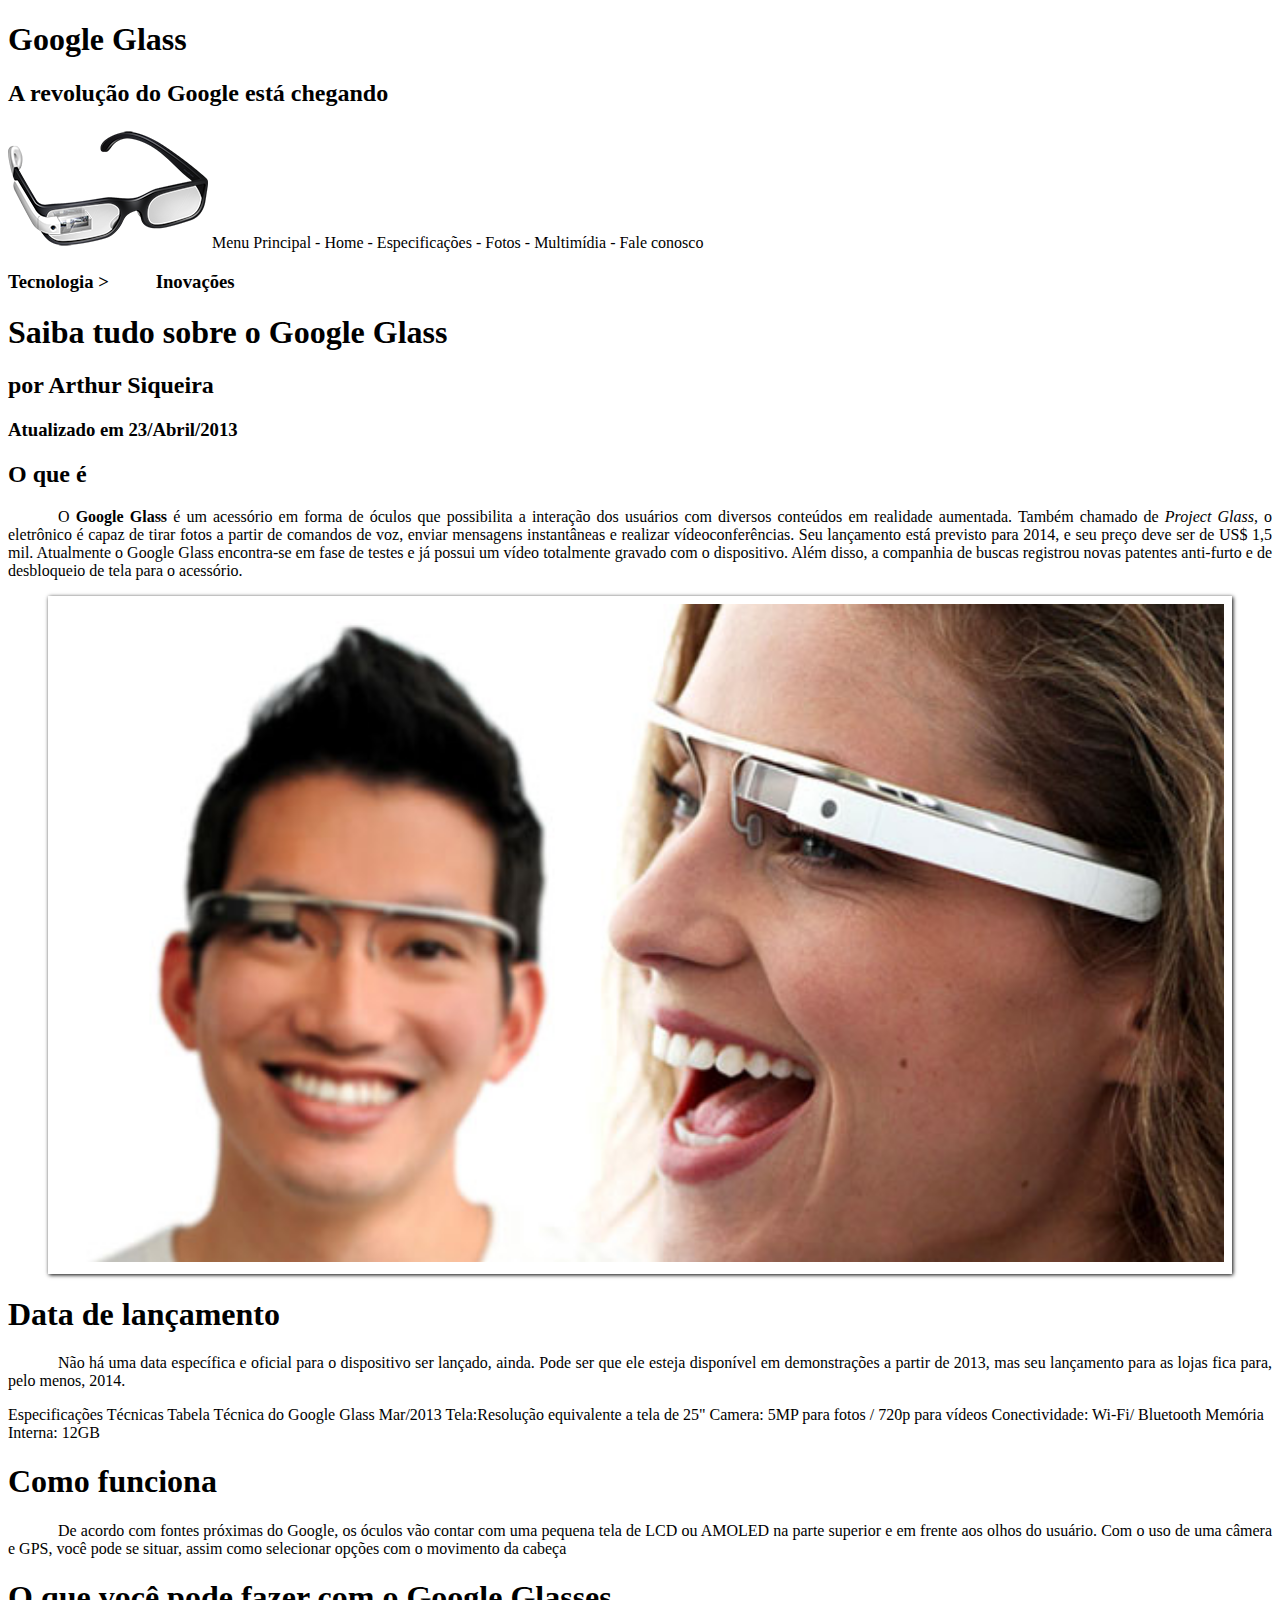
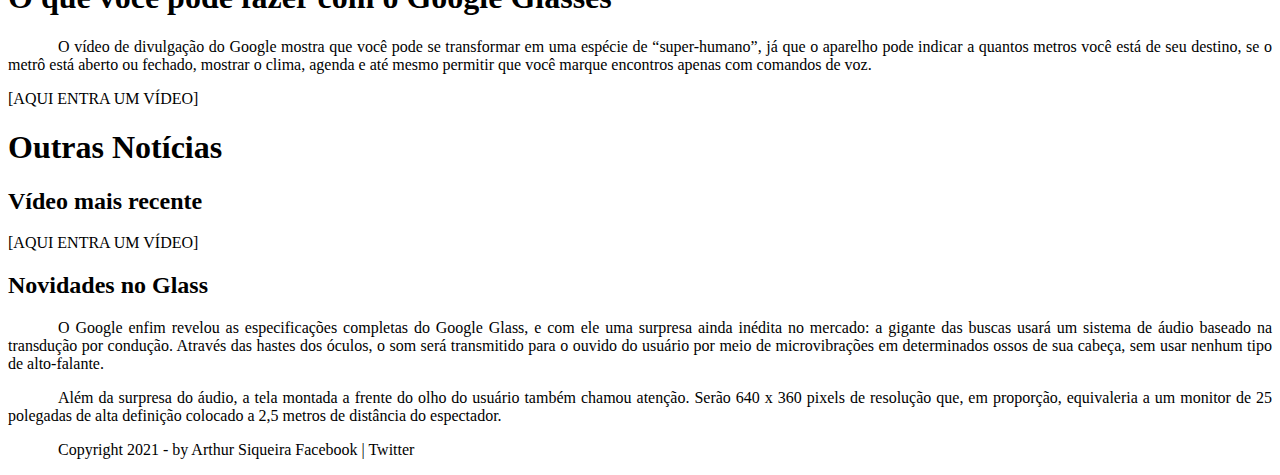
==== index.html @ d81694a0 "Adicionado texto alternativo à imagem" ====
<!DOCTYPE html>
<html lang="en">
<head>
    <meta charset="UTF-8">
    <meta http-equiv="X-UA-Compatible" content="IE=edge">
    <meta name="viewport" content="width=device-width, initial-scale=1.0">
    <link rel="stylesheet" type="text/css" href="./_css/estilo.css">
    <title>Tudo sobre Google Glass</title>
    <title>Document</title>
</head>
<body>
    <div id="interface">

        <header id="cabecalho">
            <hgroup>
                <h1>Google Glass</h1>
                <h2>A revolução do Google está chegando</h2>
            </hgroup>
        
            <img src="./_imagens/glass-oculos-preto-peq.png" alt="">
        
            Menu Principal
            - Home
            - Especificações
            - Fotos
            - Multimídia
            - Fale conosco
        </header>
    
        <hgroup>
            <h3>Tecnologia > &nbsp;&nbsp;&nbsp;&nbsp;&nbsp;&nbsp;&nbsp;&nbsp; Inovações</h3>
            <h1>Saiba tudo sobre o Google Glass</h1>
            <h2>por Arthur Siqueira</h2>
            <h3>Atualizado em 23/Abril/2013</h3>
        </hgroup>
    
        <h2>O que é</h2>
        <p>
            O <strong>Google Glass</strong> é um acessório em forma de óculos que possibilita a interação dos usuários com diversos conteúdos em realidade aumentada. Também chamado de <em>Project Glass</em>, o eletrônico é capaz de tirar fotos a partir de comandos de voz, enviar mensagens instantâneas e realizar vídeo&shy;con&shy;ferên&shy;cias. Seu lançamento está previsto para 2014, e seu preço deve ser de US$ 1,5 mil. Atualmente o Google Glass encontra-se em fase de testes e já possui um vídeo totalmente gravado com o dispositivo. Além disso, a companhia de buscas registrou novas patentes anti-furto e de desbloqueio de tela para o acessório.
        </p>
    
        <figure class="foto-legenda">
            <img src="./_imagens/glass-quadro-homem-mulher.jpg" alt="Google Glass: uma nova maneira de ver o mundo">
            <figcaption>
                <h3>Google Glass</h3>
                <p>Uma nova maneira de ver o mundo</p>
            </figcaption>
        </figure>
    
        <h1>Data de lançamento</h1>
        <p>
            Não há uma data específica e oficial para o dispositivo ser lançado, ainda. Pode ser que ele esteja disponível em demonstrações a partir de 2013, mas seu lançamento para as lojas fica para, pelo menos, 2014.
        </p>
    
        Especificações Técnicas
        Tabela Técnica do Google Glass Mar/2013
    
        Tela:Resolução equivalente a tela de 25"
        Camera: 5MP para fotos / 720p para vídeos
        Conectividade: Wi-Fi/ Bluetooth
        Memória Interna: 12GB
    
        <h1>Como funciona</h1>
        <p>
            De acordo com fontes próximas do Google, os óculos vão contar com uma pequena tela de LCD ou AMOLED na parte superior e em frente aos olhos do usuário. Com o uso de uma câmera e GPS, você pode se situar, assim como selecionar opções com o movimento da cabeça
        </p>
    
        <h1>O que você pode fazer com o Google Glasses</h1>
        <p>
            O vídeo de divulgação do Google mostra que você pode se transformar em uma espécie de “super-<wbr>humano”, já que o aparelho pode indicar a quantos metros você está de seu destino, se o metrô está aberto ou fechado, mostrar o clima, agenda e até mesmo permitir que você marque encontros apenas com comandos de voz.
        </p>
    
        [AQUI ENTRA UM VÍDEO]
    
        <h1>Outras Notícias</h1>
        <h2>Vídeo mais recente</h2>
    
        [AQUI ENTRA UM VÍDEO]
    
        <h2>Novidades no Glass</h2>
        <p>
            O Google enfim revelou as especificações completas do Google Glass, e com ele uma surpresa ainda inédita no mercado: a gigante das buscas usará um sistema de áudio baseado na transdução por condução. Através das hastes dos óculos, o som será transmitido para o ouvido do usuário por meio de microvibrações em determinados ossos de sua cabeça, sem usar nenhum tipo de alto-falante.
        </p>
    
        <p>
            Além da surpresa do áudio, a tela montada a frente do olho do usuário também chamou atenção. Serão 640 x 360 pixels de resolução que, em proporção, equivaleria a um monitor de 25 polegadas de alta definição colocado a 2,5 metros de distância do espectador.
        </p>
    
        <p>
            Copyright 2021 - by Arthur Siqueira
            Facebook | Twitter
        </p>
    </div>
</body>
</html>
---- _css/estilo.css ----
@charset "UTF-8";

body {
    background-color: white;
    color: black;
}

p {
    text-align: justify;
    text-indent: 50px;
}

/* estilo de imagens */
figure.foto-legenda {
    position: relative;
    border: 8px solid white;
    box-shadow: 1px 1px 4px black;
}

figure.foto-legenda > img {
    width: 100%;
    height: 100%;
}

figure.foto-legenda > figcaption {
    opacity: 0;
    position: absolute;
    top: 0px;
    background-color: rgba(0, 0, 0, 0.4);
    color: white;
    width: 100%;
    height: 100%;
    padding: 10px;
    box-sizing: border-box;
    transition: 1s;
}

figure.foto-legenda:hover > figcaption {
    opacity: 1;
}
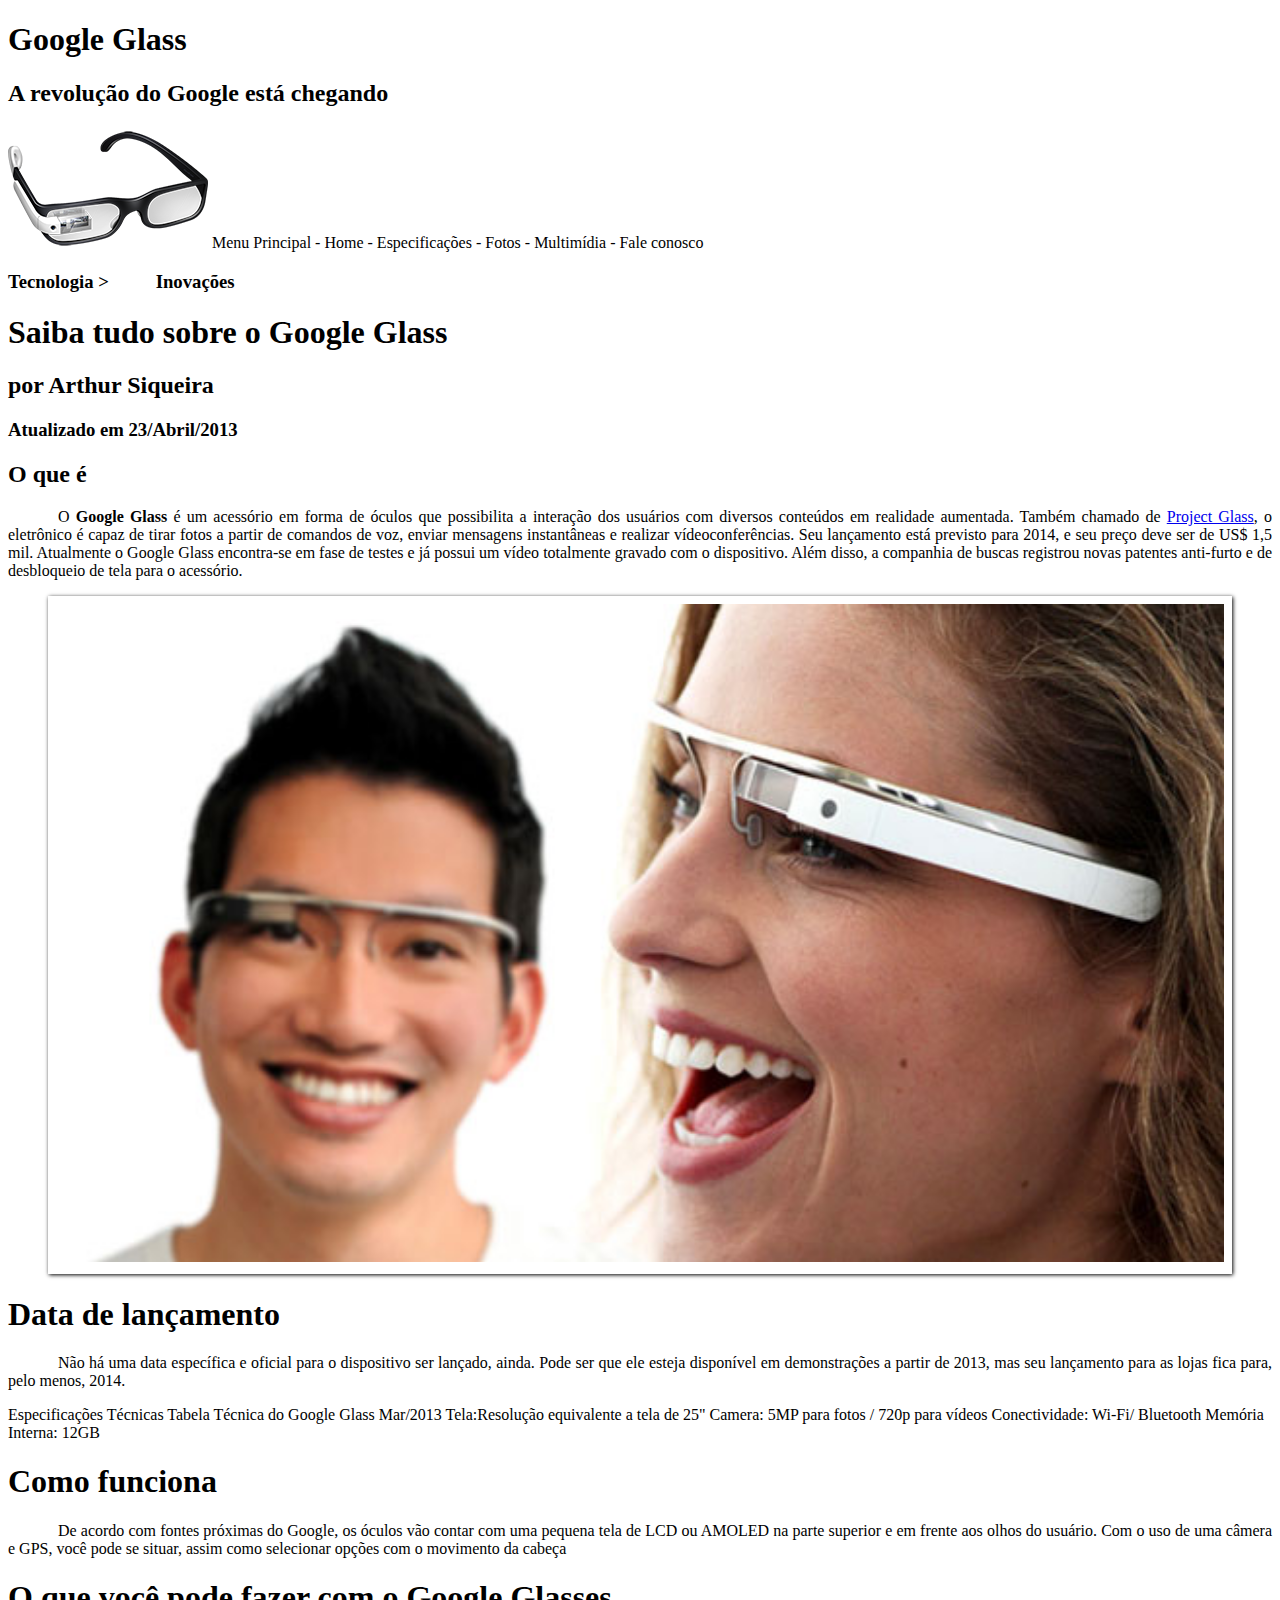
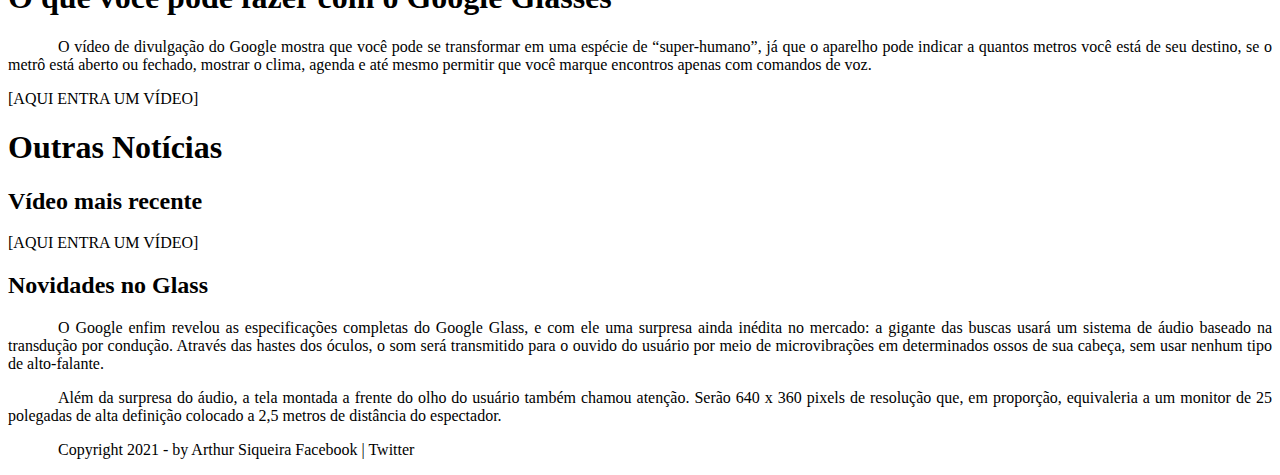
==== commit d6dc8d63: "Adicionado link para o site do Google Glass" ====
--- a/index.html
+++ b/index.html
@@ -36,7 +36,7 @@
     
         <h2>O que é</h2>
         <p>
-            O <strong>Google Glass</strong> é um acessório em forma de óculos que possibilita a interação dos usuários com diversos conteúdos em realidade aumentada. Também chamado de <em>Project Glass</em>, o eletrônico é capaz de tirar fotos a partir de comandos de voz, enviar mensagens instantâneas e realizar vídeo&shy;con&shy;ferên&shy;cias. Seu lançamento está previsto para 2014, e seu preço deve ser de US$ 1,5 mil. Atualmente o Google Glass encontra-se em fase de testes e já possui um vídeo totalmente gravado com o dispositivo. Além disso, a companhia de buscas registrou novas patentes anti-furto e de desbloqueio de tela para o acessório.
+            O <strong>Google Glass</strong> é um acessório em forma de óculos que possibilita a interação dos usuários com diversos conteúdos em realidade aumentada. Também chamado de <a href="https://www.google.com/glass/start/" target="_blank">Project Glass</a>, o eletrônico é capaz de tirar fotos a partir de comandos de voz, enviar mensagens instantâneas e realizar vídeo&shy;con&shy;ferên&shy;cias. Seu lançamento está previsto para 2014, e seu preço deve ser de US$ 1,5 mil. Atualmente o Google Glass encontra-se em fase de testes e já possui um vídeo totalmente gravado com o dispositivo. Além disso, a companhia de buscas registrou novas patentes anti-furto e de desbloqueio de tela para o acessório.
         </p>
     
         <figure class="foto-legenda">
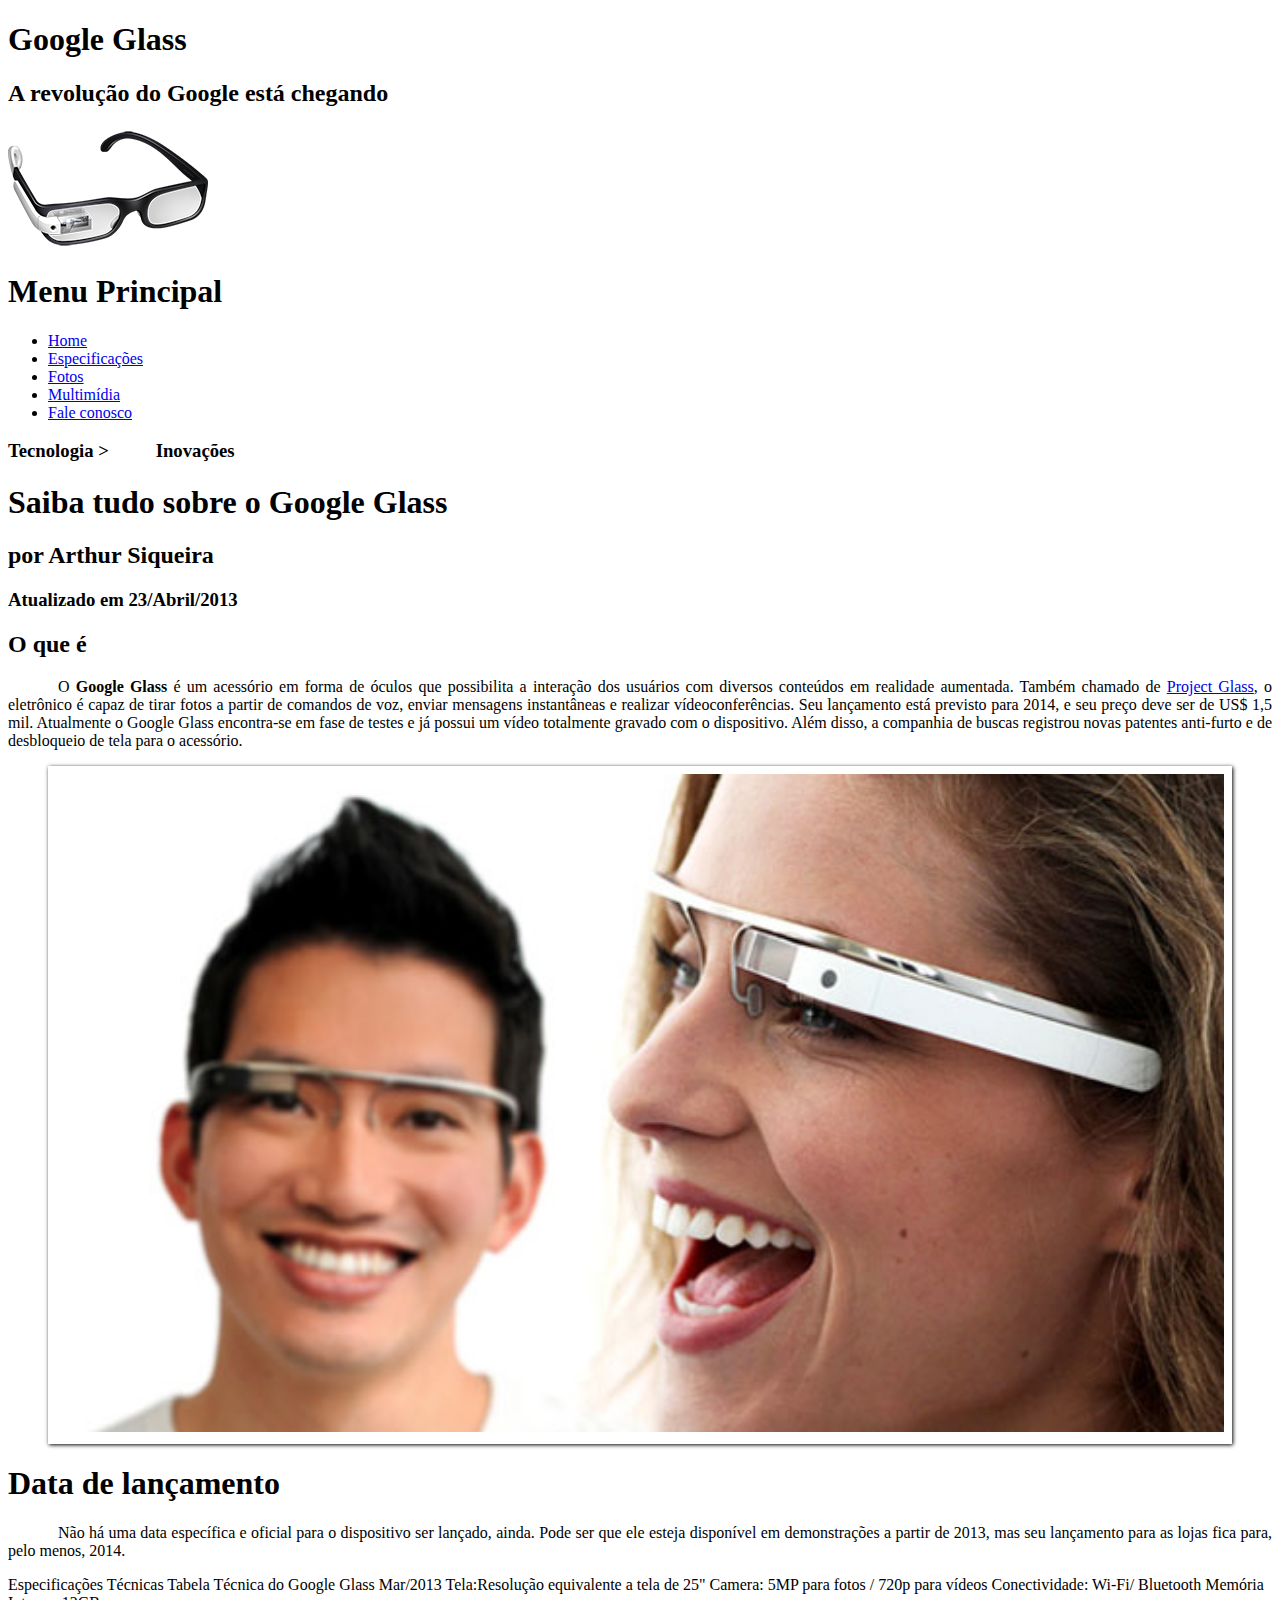
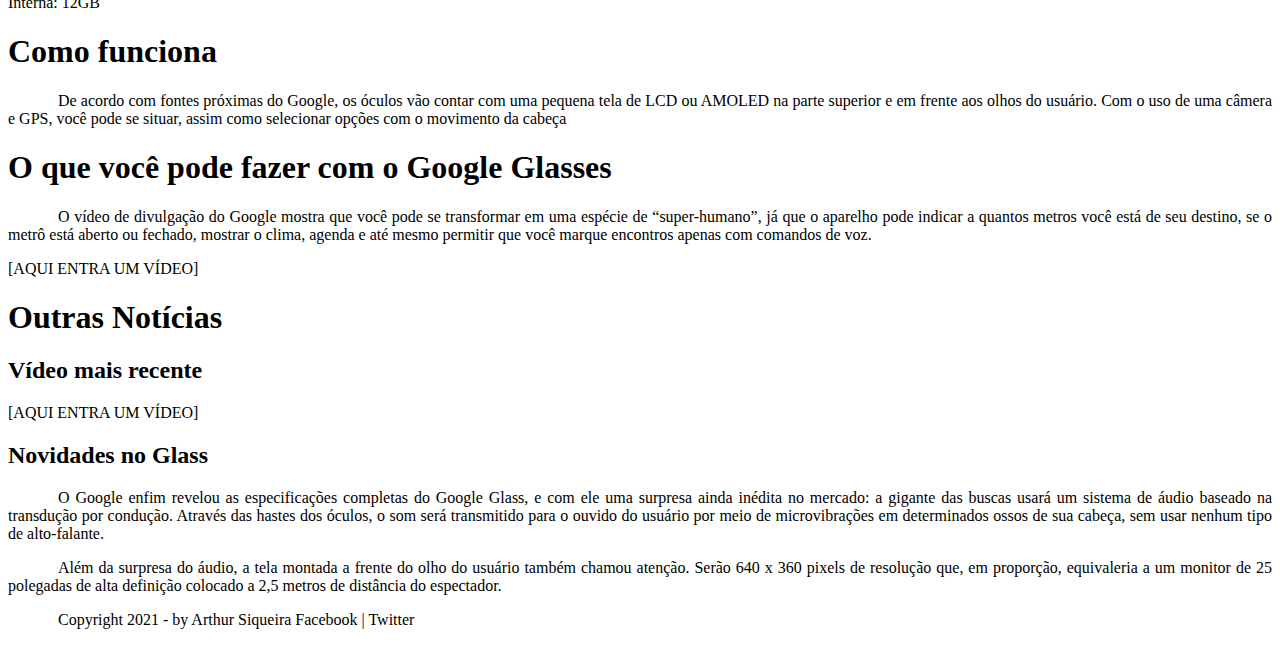
==== commit 5c3379e8: "Criado menu simples" ====
--- a/index.html
+++ b/index.html
@@ -19,12 +19,16 @@
         
             <img src="./_imagens/glass-oculos-preto-peq.png" alt="">
         
-            Menu Principal
-            - Home
-            - Especificações
-            - Fotos
-            - Multimídia
-            - Fale conosco
+            <nav>
+                <h1>Menu Principal</h1>
+                <ul>
+                    <li><a href="./index.html">Home</a></li>
+                    <li><a href="./specs.html">Especificações</a></li>
+                    <li><a href="./fotos.html">Fotos</a></li>
+                    <li><a href="./multimidia.html"> Multimídia</a></li>
+                    <li><a href="./fale-conosco.html"> Fale conosco</a></li>
+                </ul>
+            </nav>
         </header>
     
         <hgroup>
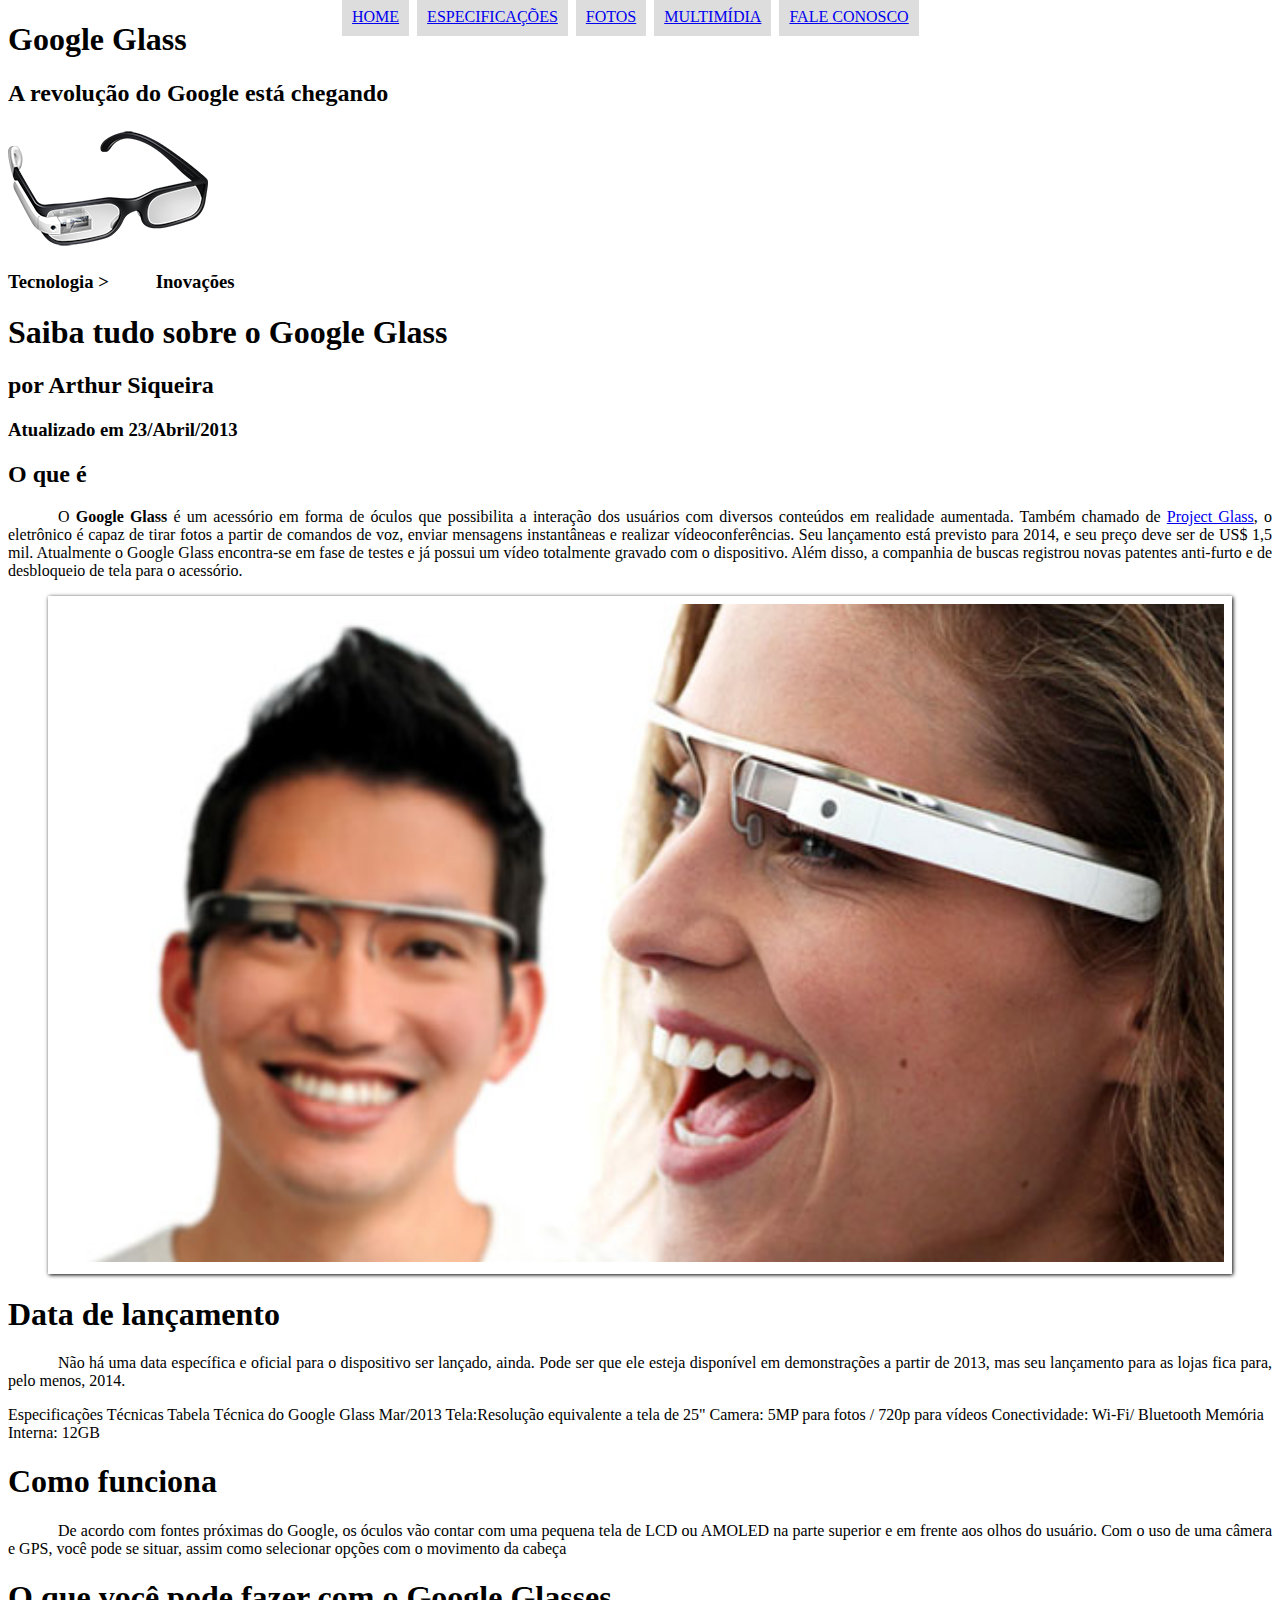
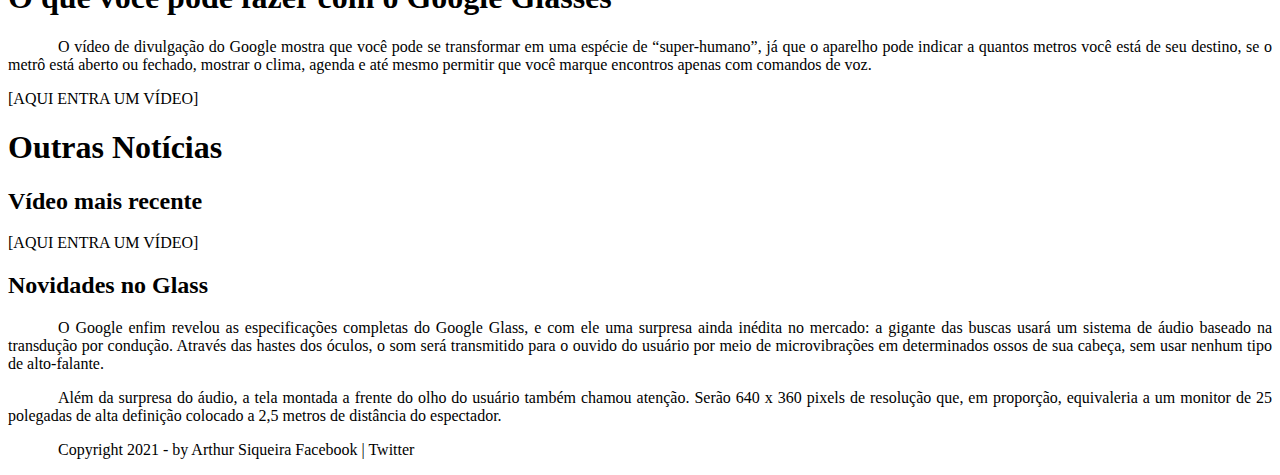
==== commit e70e2786: "Estilizados menus do site" ====
--- a/index.html
+++ b/index.html
@@ -19,7 +19,7 @@
         
             <img src="./_imagens/glass-oculos-preto-peq.png" alt="">
         
-            <nav>
+            <nav id="menu">
                 <h1>Menu Principal</h1>
                 <ul>
                     <li><a href="./index.html">Home</a></li>
--- a/_css/estilo.css
+++ b/_css/estilo.css
@@ -38,3 +38,28 @@
 figure.foto-legenda:hover > figcaption {
     opacity: 1;
 }
+
+/* Formatação do Menu */
+
+nav#menu {
+    display: block;
+}
+
+nav#menu > h1 {
+    display: none;
+}
+
+nav#menu > ul {
+    position: absolute;
+    top: -20px;
+    left: 300px;
+    list-style: none;
+    text-transform: uppercase;
+}
+
+nav#menu > ul > li {
+    display: inline-block;
+    background-color: #ddd;
+    padding: 10px;
+    margin: 2px;
+}
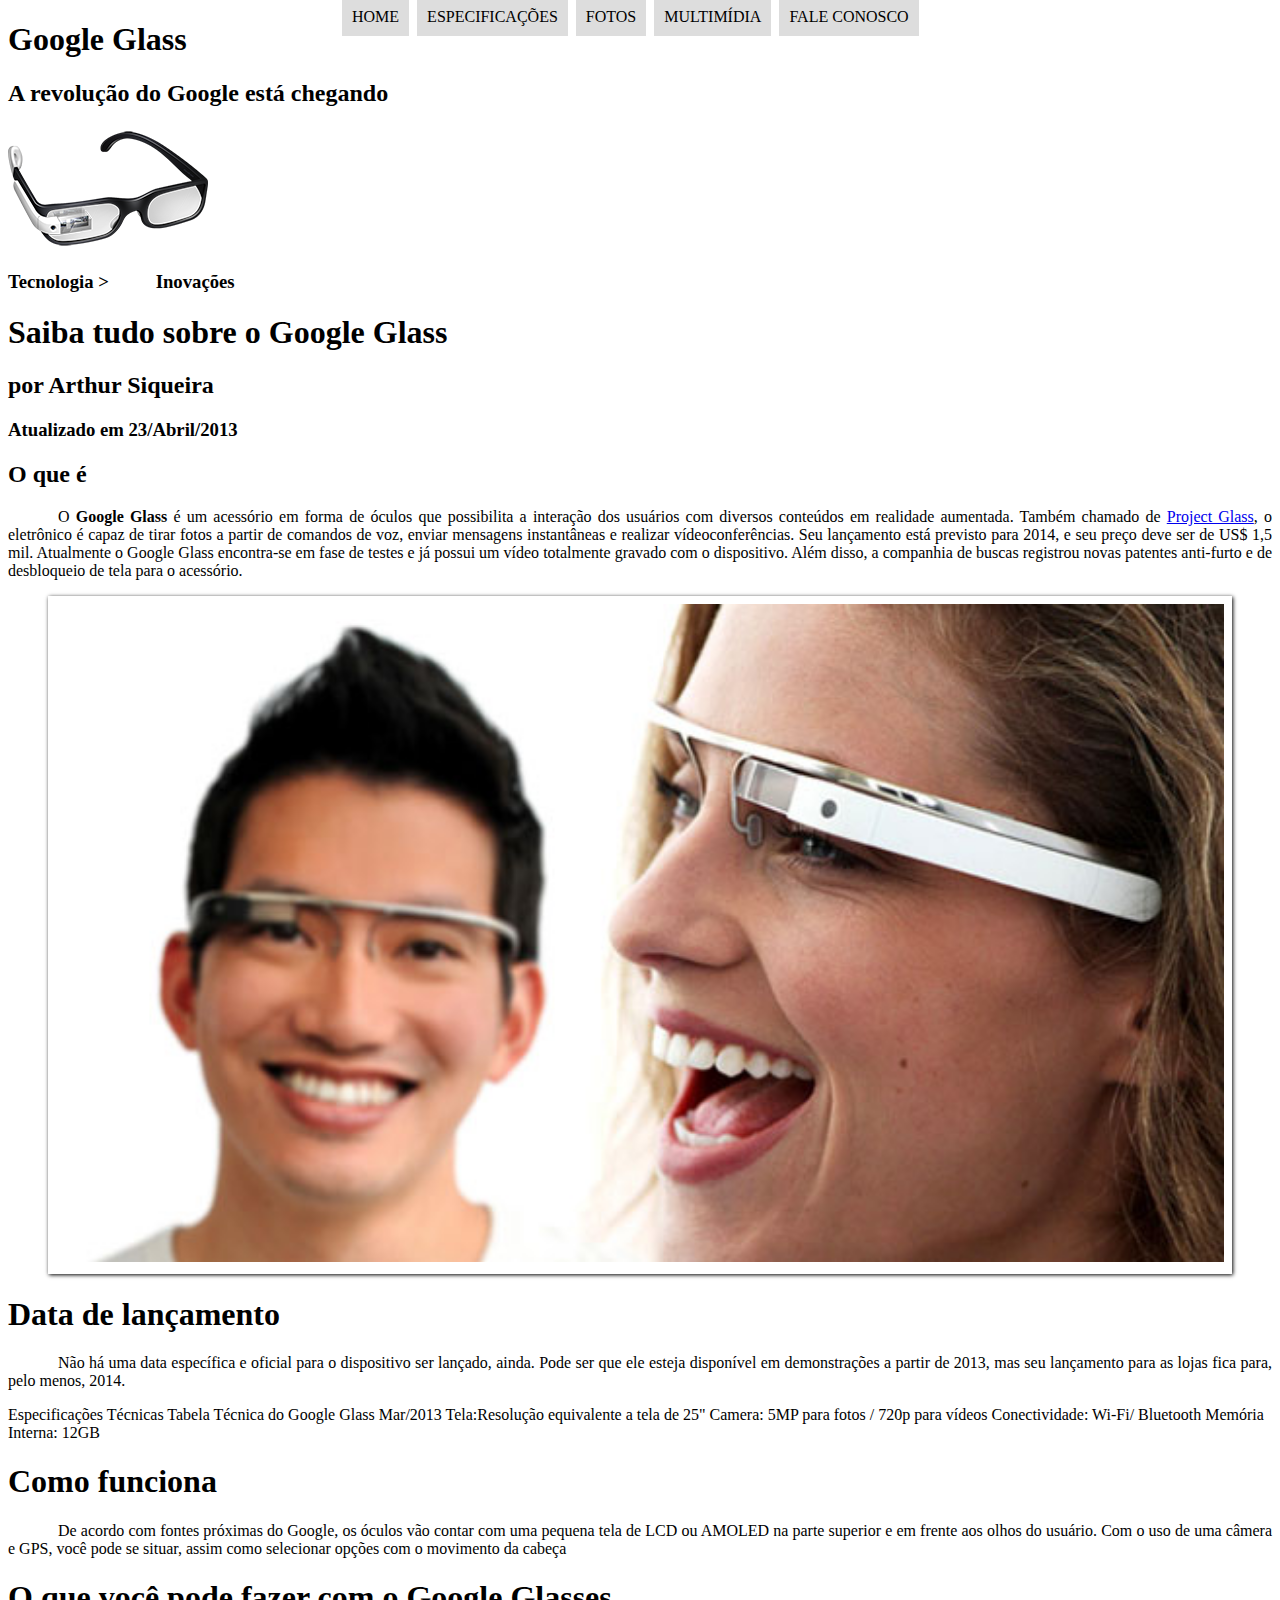
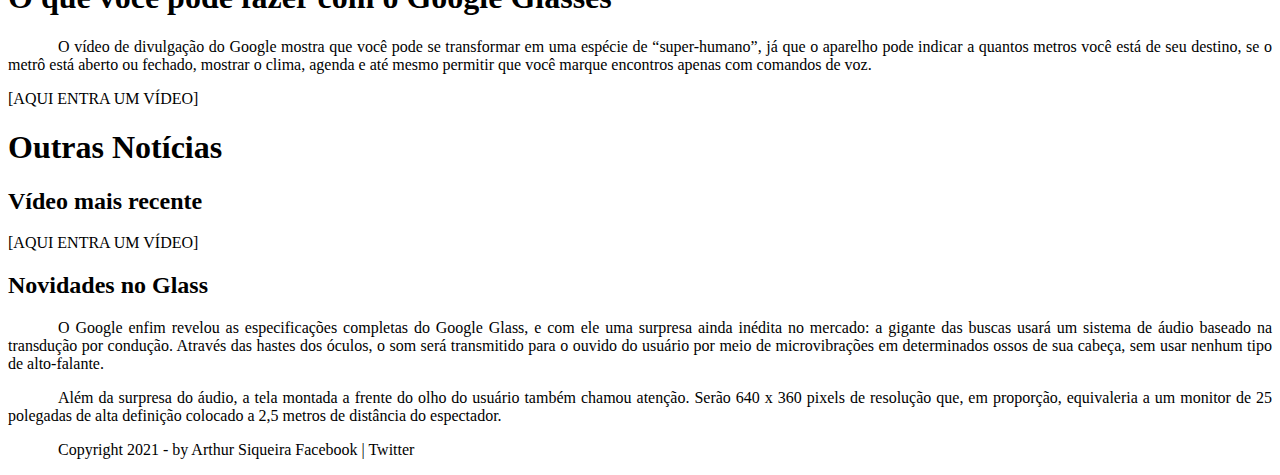
==== commit a6c19475: "Atualizados nomes de pastas" ====
--- a/index.html
+++ b/index.html
@@ -4,7 +4,7 @@
     <meta charset="UTF-8">
     <meta http-equiv="X-UA-Compatible" content="IE=edge">
     <meta name="viewport" content="width=device-width, initial-scale=1.0">
-    <link rel="stylesheet" type="text/css" href="./_css/estilo.css">
+    <link rel="stylesheet" type="text/css" href="./css/estilo.css">
     <title>Tudo sobre Google Glass</title>
     <title>Document</title>
 </head>
@@ -17,7 +17,7 @@
                 <h2>A revolução do Google está chegando</h2>
             </hgroup>
         
-            <img src="./_imagens/glass-oculos-preto-peq.png" alt="">
+            <img src="./imagens/glass-oculos-preto-peq.png" alt="">
         
             <nav id="menu">
                 <h1>Menu Principal</h1>
@@ -44,7 +44,7 @@
         </p>
     
         <figure class="foto-legenda">
-            <img src="./_imagens/glass-quadro-homem-mulher.jpg" alt="Google Glass: uma nova maneira de ver o mundo">
+            <img src="./imagens/glass-quadro-homem-mulher.jpg" alt="Google Glass: uma nova maneira de ver o mundo">
             <figcaption>
                 <h3>Google Glass</h3>
                 <p>Uma nova maneira de ver o mundo</p>
--- a/css/estilo.css
+++ b/css/estilo.css
@@ -0,0 +1,79 @@
+@charset "UTF-8";
+
+body {
+    background-color: white;
+    color: black;
+}
+
+p {
+    text-align: justify;
+    text-indent: 50px;
+}
+
+/* estilo de imagens */
+figure.foto-legenda {
+    position: relative;
+    border: 8px solid white;
+    box-shadow: 1px 1px 4px black;
+}
+
+figure.foto-legenda > img {
+    width: 100%;
+    height: 100%;
+}
+
+figure.foto-legenda > figcaption {
+    opacity: 0;
+    position: absolute;
+    top: 0px;
+    background-color: rgba(0, 0, 0, 0.4);
+    color: white;
+    width: 100%;
+    height: 100%;
+    padding: 10px;
+    box-sizing: border-box;
+    transition: 1s;
+}
+
+figure.foto-legenda:hover > figcaption {
+    opacity: 1;
+}
+
+/* Formatação do Menu */
+
+nav#menu {
+    display: block;
+}
+
+nav#menu > h1 {
+    display: none;
+}
+
+nav#menu > ul {
+    position: absolute;
+    top: -20px;
+    left: 300px;
+    list-style: none;
+    text-transform: uppercase;
+}
+
+nav#menu li {
+    display: inline-block;
+    background-color: #ddd;
+    padding: 10px;
+    margin: 2px;
+    transition: background-color 1s;
+}
+
+nav#menu li:hover {
+    background-color: #606060;
+}
+
+nav#menu a{
+    color: black;
+    text-decoration: none;
+}
+
+nav#menu a:hover {
+    color: white;
+}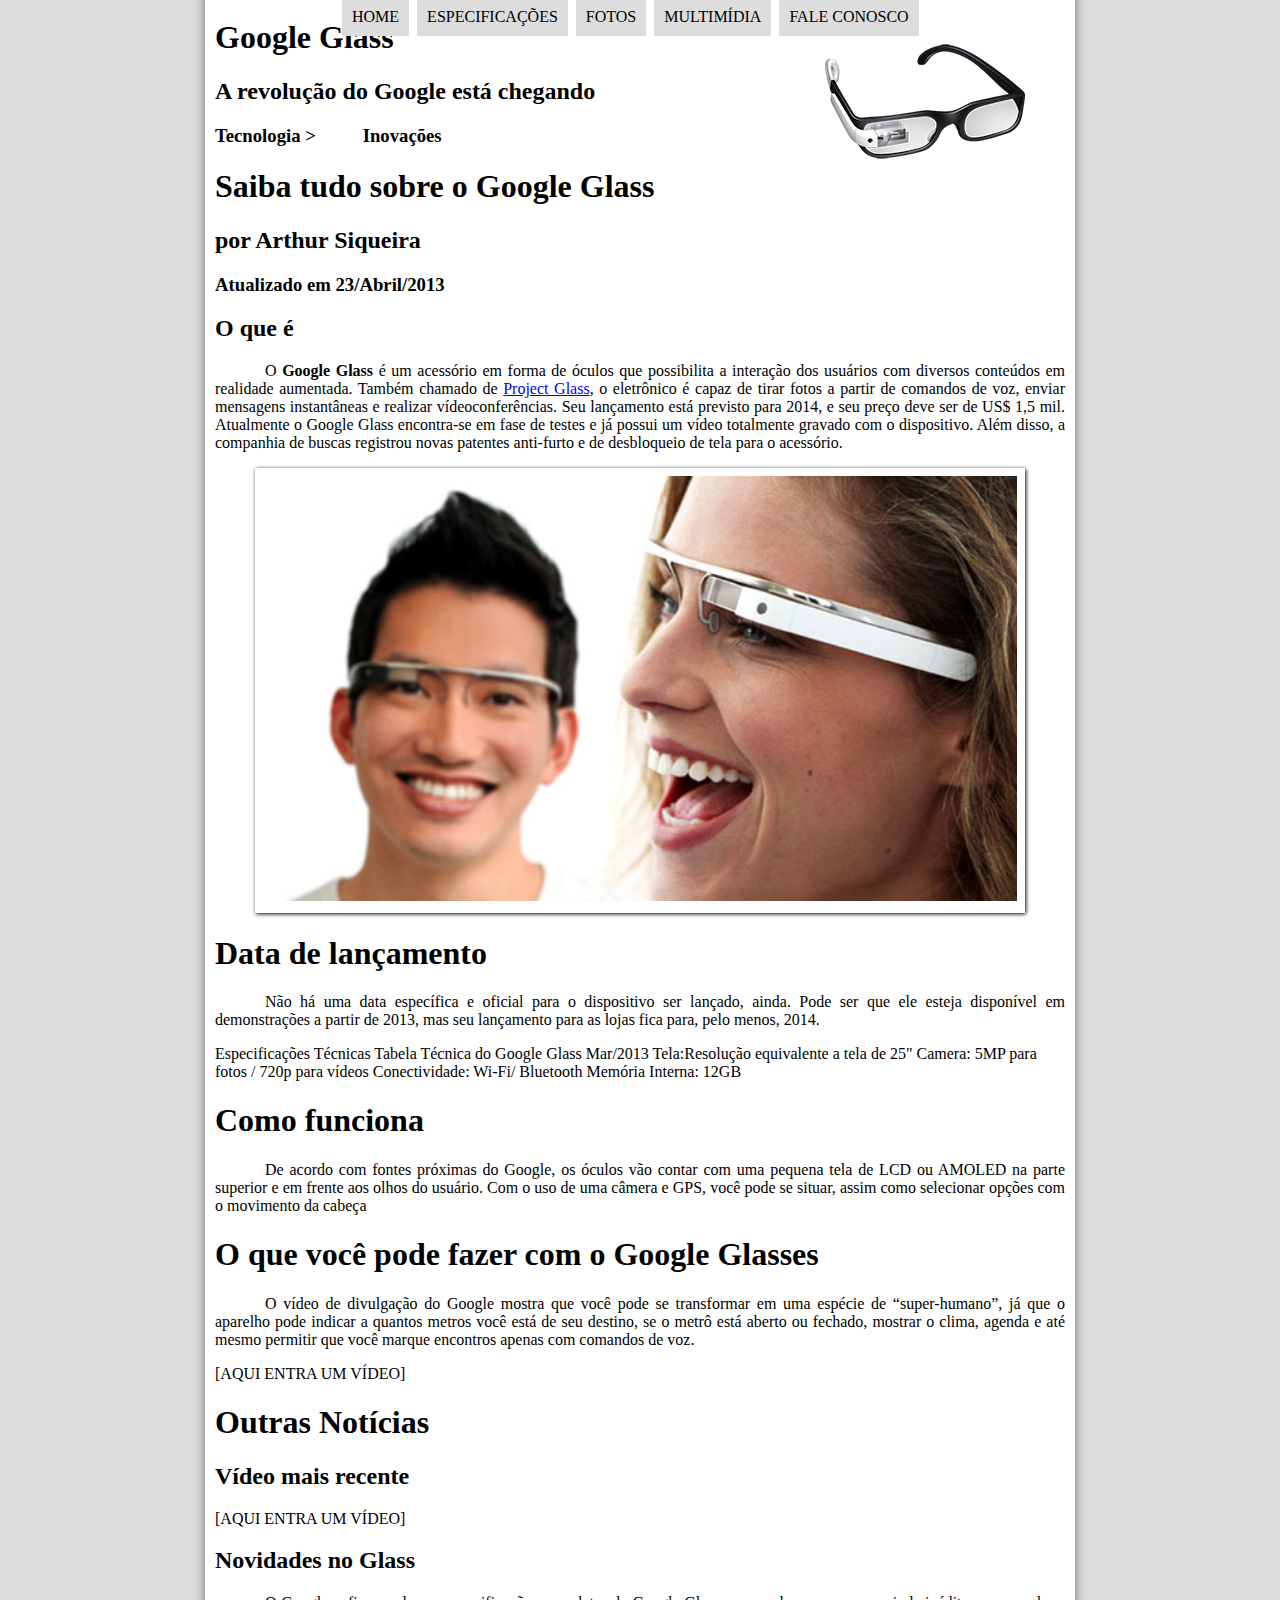
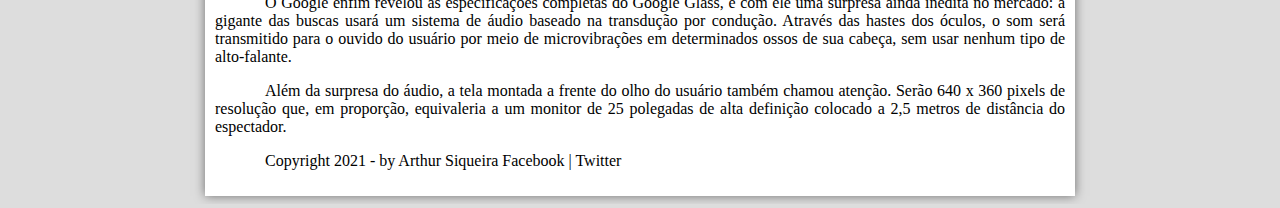
==== commit cb20ceba: "Formatada interface" ====
--- a/index.html
+++ b/index.html
@@ -17,7 +17,7 @@
                 <h2>A revolução do Google está chegando</h2>
             </hgroup>
         
-            <img src="./imagens/glass-oculos-preto-peq.png" alt="">
+            <img id="icone" src="./imagens/glass-oculos-preto-peq.png" alt="">
         
             <nav id="menu">
                 <h1>Menu Principal</h1>
--- a/css/estilo.css
+++ b/css/estilo.css
@@ -1,13 +1,27 @@
 @charset "UTF-8";
 
 body {
-    background-color: white;
+    background-color: #ddd;
     color: black;
+}
+
+div#interface {
+    width: 850px;
+    background-color: #fff;
+    margin: -20px auto 0 auto;
+    padding: 10px;
+    box-shadow: 0px 0px 10px rgba(0, 0, 0, 0.5);
 }
 
 p {
     text-align: justify;
     text-indent: 50px;
+}
+
+header#cabecalho img#icone {
+    position: absolute;
+    left: 825px;
+    top: 40px;
 }
 
 /* estilo de imagens */
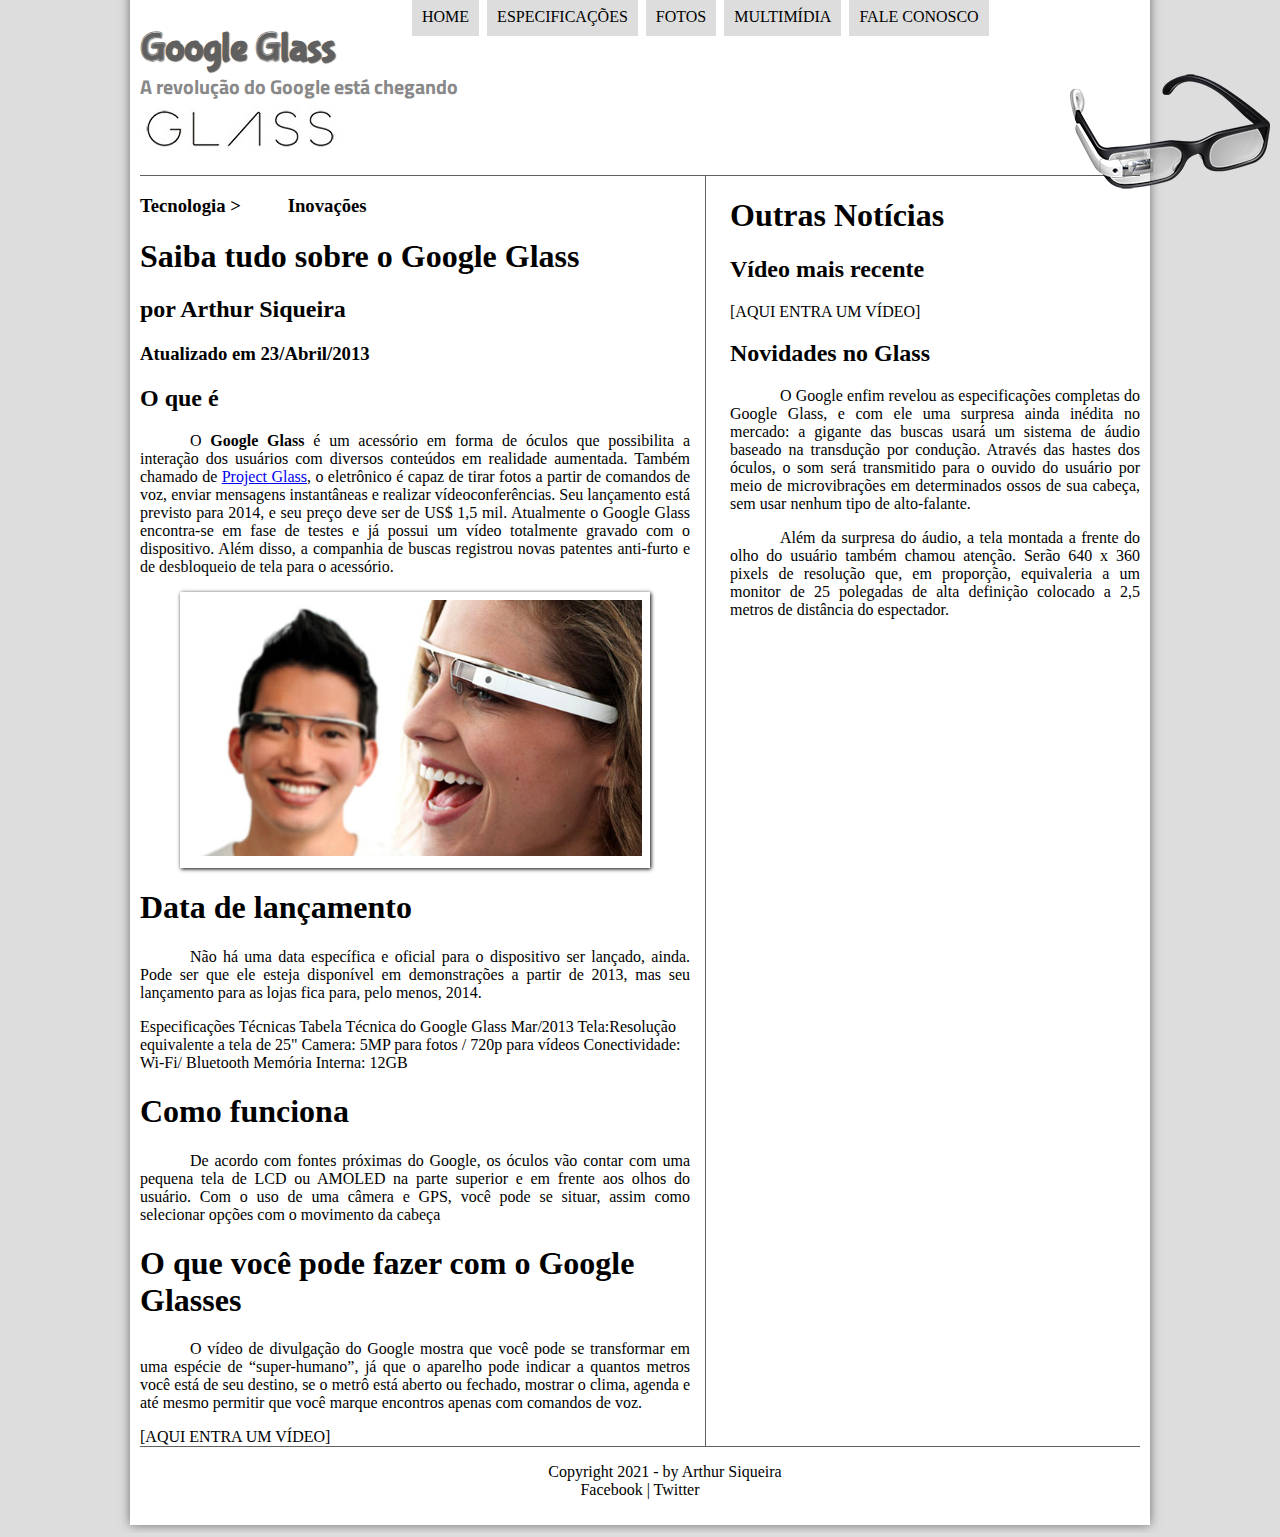
==== commit 255a8d23: "Corrigida visualização dos elementos" ====
--- a/index.html
+++ b/index.html
@@ -30,70 +30,81 @@
                 </ul>
             </nav>
         </header>
-    
-        <hgroup>
-            <h3>Tecnologia > &nbsp;&nbsp;&nbsp;&nbsp;&nbsp;&nbsp;&nbsp;&nbsp; Inovações</h3>
-            <h1>Saiba tudo sobre o Google Glass</h1>
-            <h2>por Arthur Siqueira</h2>
-            <h3>Atualizado em 23/Abril/2013</h3>
-        </hgroup>
-    
-        <h2>O que é</h2>
-        <p>
-            O <strong>Google Glass</strong> é um acessório em forma de óculos que possibilita a interação dos usuários com diversos conteúdos em realidade aumentada. Também chamado de <a href="https://www.google.com/glass/start/" target="_blank">Project Glass</a>, o eletrônico é capaz de tirar fotos a partir de comandos de voz, enviar mensagens instantâneas e realizar vídeo&shy;con&shy;ferên&shy;cias. Seu lançamento está previsto para 2014, e seu preço deve ser de US$ 1,5 mil. Atualmente o Google Glass encontra-se em fase de testes e já possui um vídeo totalmente gravado com o dispositivo. Além disso, a companhia de buscas registrou novas patentes anti-furto e de desbloqueio de tela para o acessório.
-        </p>
-    
-        <figure class="foto-legenda">
-            <img src="./imagens/glass-quadro-homem-mulher.jpg" alt="Google Glass: uma nova maneira de ver o mundo">
-            <figcaption>
-                <h3>Google Glass</h3>
-                <p>Uma nova maneira de ver o mundo</p>
-            </figcaption>
-        </figure>
-    
-        <h1>Data de lançamento</h1>
-        <p>
-            Não há uma data específica e oficial para o dispositivo ser lançado, ainda. Pode ser que ele esteja disponível em demonstrações a partir de 2013, mas seu lançamento para as lojas fica para, pelo menos, 2014.
-        </p>
-    
-        Especificações Técnicas
-        Tabela Técnica do Google Glass Mar/2013
-    
-        Tela:Resolução equivalente a tela de 25"
-        Camera: 5MP para fotos / 720p para vídeos
-        Conectividade: Wi-Fi/ Bluetooth
-        Memória Interna: 12GB
-    
-        <h1>Como funciona</h1>
-        <p>
-            De acordo com fontes próximas do Google, os óculos vão contar com uma pequena tela de LCD ou AMOLED na parte superior e em frente aos olhos do usuário. Com o uso de uma câmera e GPS, você pode se situar, assim como selecionar opções com o movimento da cabeça
-        </p>
-    
-        <h1>O que você pode fazer com o Google Glasses</h1>
-        <p>
-            O vídeo de divulgação do Google mostra que você pode se transformar em uma espécie de “super-<wbr>humano”, já que o aparelho pode indicar a quantos metros você está de seu destino, se o metrô está aberto ou fechado, mostrar o clima, agenda e até mesmo permitir que você marque encontros apenas com comandos de voz.
-        </p>
-    
-        [AQUI ENTRA UM VÍDEO]
-    
+
+        <section id="corpo">
+            
+            <hgroup>
+                <h3>Tecnologia > &nbsp;&nbsp;&nbsp;&nbsp;&nbsp;&nbsp;&nbsp;&nbsp; Inovações</h3>
+                <h1>Saiba tudo sobre o Google Glass</h1>
+                <h2>por Arthur Siqueira</h2>
+                <h3>Atualizado em 23/Abril/2013</h3>
+            </hgroup>
+            
+            <h2>O que é</h2>
+            <p>
+                O <strong>Google Glass</strong> é um acessório em forma de óculos que possibilita a interação dos usuários com diversos conteúdos em realidade aumentada. Também chamado de <a href="https://www.google.com/glass/start/" target="_blank">Project Glass</a>, o eletrônico é capaz de tirar fotos a partir de comandos de voz, enviar mensagens instantâneas e realizar vídeo&shy;con&shy;ferên&shy;cias. Seu lançamento está previsto para 2014, e seu preço deve ser de US$ 1,5 mil. Atualmente o Google Glass encontra-se em fase de testes e já possui um vídeo totalmente gravado com o dispositivo. Além disso, a companhia de buscas registrou novas patentes anti-furto e de desbloqueio de tela para o acessório.
+            </p>
+            
+            <figure class="foto-legenda">
+                <img src="./imagens/glass-quadro-homem-mulher.jpg" alt="Google Glass: uma nova maneira de ver o mundo">
+                <figcaption>
+                    <h3>Google Glass</h3>
+                    <p>Uma nova maneira de ver o mundo</p>
+                </figcaption>
+            </figure>
+            
+            <h1>Data de lançamento</h1>
+            <p>
+                Não há uma data específica e oficial para o dispositivo ser lançado, ainda. Pode ser que ele esteja disponível em demonstrações a partir de 2013, mas seu lançamento para as lojas fica para, pelo menos, 2014.
+            </p>
+            
+            Especificações Técnicas
+            Tabela Técnica do Google Glass Mar/2013
+            
+            Tela:Resolução equivalente a tela de 25"
+            Camera: 5MP para fotos / 720p para vídeos
+            Conectividade: Wi-Fi/ Bluetooth
+            Memória Interna: 12GB
+            
+            <h1>Como funciona</h1>
+            <p>
+                De acordo com fontes próximas do Google, os óculos vão contar com uma pequena tela de LCD ou AMOLED na parte superior e em frente aos olhos do usuário. Com o uso de uma câmera e GPS, você pode se situar, assim como selecionar opções com o movimento da cabeça
+            </p>
+            
+            <h1>O que você pode fazer com o Google Glasses</h1>
+            <p>
+                O vídeo de divulgação do Google mostra que você pode se transformar em uma espécie de “super-<wbr>humano”, já que o aparelho pode indicar a quantos metros você está de seu destino, se o metrô está aberto ou fechado, mostrar o clima, agenda e até mesmo permitir que você marque encontros apenas com comandos de voz.
+            </p>
+            
+            [AQUI ENTRA UM VÍDEO]
+
+        </section>
+
+        <aside id="lateral">
+            
         <h1>Outras Notícias</h1>
         <h2>Vídeo mais recente</h2>
     
         [AQUI ENTRA UM VÍDEO]
     
-        <h2>Novidades no Glass</h2>
-        <p>
-            O Google enfim revelou as especificações completas do Google Glass, e com ele uma surpresa ainda inédita no mercado: a gigante das buscas usará um sistema de áudio baseado na transdução por condução. Através das hastes dos óculos, o som será transmitido para o ouvido do usuário por meio de microvibrações em determinados ossos de sua cabeça, sem usar nenhum tipo de alto-falante.
-        </p>
-    
-        <p>
-            Além da surpresa do áudio, a tela montada a frente do olho do usuário também chamou atenção. Serão 640 x 360 pixels de resolução que, em proporção, equivaleria a um monitor de 25 polegadas de alta definição colocado a 2,5 metros de distância do espectador.
-        </p>
-    
-        <p>
-            Copyright 2021 - by Arthur Siqueira
-            Facebook | Twitter
-        </p>
+            
+            <h2>Novidades no Glass</h2>
+            <p>
+                O Google enfim revelou as especificações completas do Google Glass, e com ele uma surpresa ainda inédita no mercado: a gigante das buscas usará um sistema de áudio baseado na transdução por condução. Através das hastes dos óculos, o som será transmitido para o ouvido do usuário por meio de microvibrações em determinados ossos de sua cabeça, sem usar nenhum tipo de alto-falante.
+            </p>
+            
+            <p>
+                Além da surpresa do áudio, a tela montada a frente do olho do usuário também chamou atenção. Serão 640 x 360 pixels de resolução que, em proporção, equivaleria a um monitor de 25 polegadas de alta definição colocado a 2,5 metros de distância do espectador.
+            </p>
+
+        </aside>
+        
+        <footer id="rodape">
+            <p>
+                Copyright 2021 - by Arthur Siqueira <br>
+                Facebook | Twitter
+            </p>
+        </footer>
     </div>
 </body>
 </html>
--- a/css/estilo.css
+++ b/css/estilo.css
@@ -1,4 +1,9 @@
 @charset "UTF-8";
+@import url('https://fonts.googleapis.com/css2?family=Titillium+Web&display=swap');
+@font-face {
+    font-family: 'FonteLogo';
+    src: url("../fonts/bubblegum-sans-regular.otf");
+}
 
 body {
     background-color: #ddd;
@@ -6,7 +11,7 @@
 }
 
 div#interface {
-    width: 850px;
+    width: 1000px;
     background-color: #fff;
     margin: -20px auto 0 auto;
     padding: 10px;
@@ -18,10 +23,33 @@
     text-indent: 50px;
 }
 
+header#cabecalho {
+    border-bottom: 1px #606060 solid;
+    height: 150px;
+    background: url("../imagens/glass-logo-peq.jpg") no-repeat 0px 80px;
+}
+
 header#cabecalho img#icone {
     position: absolute;
-    left: 825px;
-    top: 40px;
+    left: 1070px;
+    top: 70px;
+}
+
+header#cabecalho h1 {
+    font-family: 'FonteLogo', sans-serif;
+    font-size: 30pt;
+    color: #606060;
+    text-shadow: 1px 1px 1px rgba(0, 0, 0, .6);
+    padding: 0;
+    margin-bottom: 0;
+}
+
+header#cabecalho h2 {
+    font-family: 'Titillium Web', sans-serif;
+    font-size: 15pt;
+    color: #888;
+    padding: 0;
+    margin-top: 0;
 }
 
 /* estilo de imagens */
@@ -66,7 +94,7 @@
 nav#menu > ul {
     position: absolute;
     top: -20px;
-    left: 300px;
+    left: 370px;
     list-style: none;
     text-transform: uppercase;
 }
@@ -90,4 +118,27 @@
 
 nav#menu a:hover {
     color: white;
+}
+
+section#corpo {
+    display: block;
+    width: 550px;
+    float: left;
+    border-right: 1px solid #606060;
+    padding-right: 15px;
+}
+
+aside#lateral {
+    display: block;
+    width: 410px;
+    float: right;
+}
+
+footer#rodape {
+    clear: both;
+    border-top: 1px solid #606060;
+}
+
+footer#rodape p {
+    text-align: center;
 }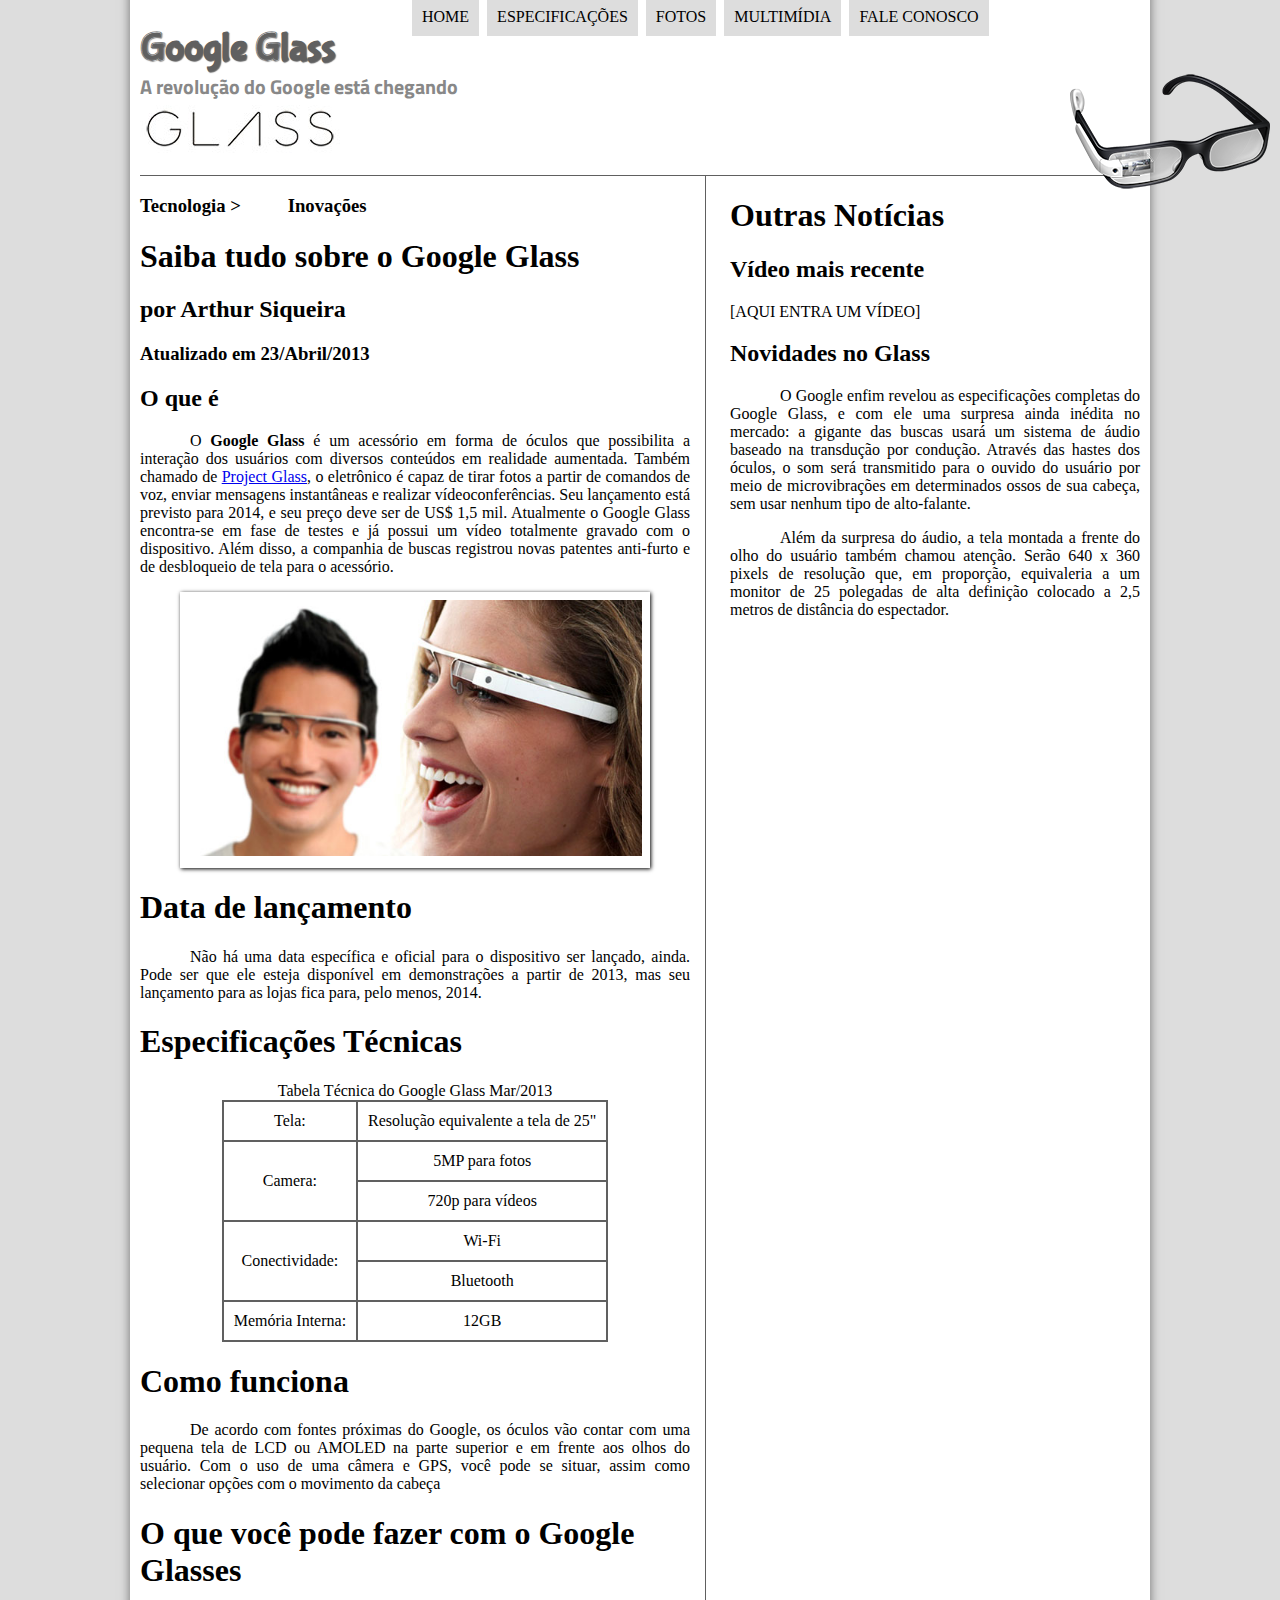
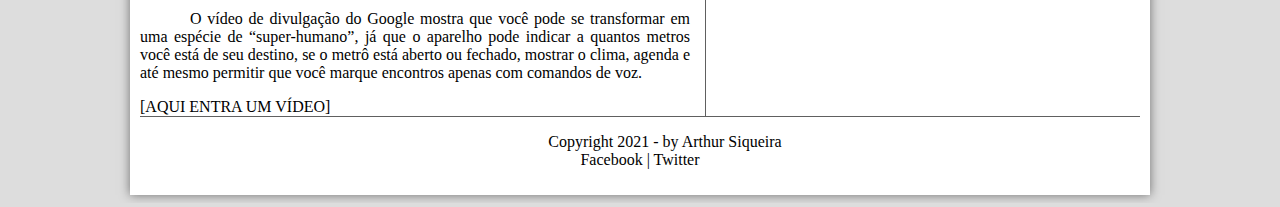
==== commit 0bef35dc: "Inseridos dados em tabela" ====
--- a/index.html
+++ b/index.html
@@ -58,13 +58,35 @@
                 Não há uma data específica e oficial para o dispositivo ser lançado, ainda. Pode ser que ele esteja disponível em demonstrações a partir de 2013, mas seu lançamento para as lojas fica para, pelo menos, 2014.
             </p>
             
-            Especificações Técnicas
-            Tabela Técnica do Google Glass Mar/2013
+            <h1>Especificações Técnicas</h1>
+            <table id="tabela-spec">
+                <caption>
+                    Tabela Técnica do Google Glass Mar/2013
+                </caption>
+                <tr>
+                    <td>Tela:</td>
+                    <td>Resolução equivalente a tela de 25"</td>
+                </tr>
+                <tr>
+                    <td rowspan="2">Camera:</td>
+                    <td>5MP para fotos</td>
+                </tr>
+                <tr>
+                    <td>720p para vídeos</td>
+                </tr>
+                <tr>
+                    <td rowspan="2">Conectividade:</td>
+                    <td>Wi-Fi</td>
+                </tr>
+                <tr>
+                    <td>Bluetooth</td>
+                </tr>
+                <tr>
+                    <td>Memória Interna:</td>
+                    <td>12GB</td>
+                </tr>
+            </table>
             
-            Tela:Resolução equivalente a tela de 25"
-            Camera: 5MP para fotos / 720p para vídeos
-            Conectividade: Wi-Fi/ Bluetooth
-            Memória Interna: 12GB
             
             <h1>Como funciona</h1>
             <p>
--- a/css/estilo.css
+++ b/css/estilo.css
@@ -128,6 +128,20 @@
     padding-right: 15px;
 }
 
+table#tabela-spec {
+    border: 1px solid #606060;
+    border-spacing: 0;
+    margin-left: auto;
+    margin-right: auto;
+}
+
+table#tabela-spec td {
+    border: 1px solid #606060;
+    padding: 10px;
+    text-align: center;
+    vertical-align: middle;
+}
+
 aside#lateral {
     display: block;
     width: 410px;
